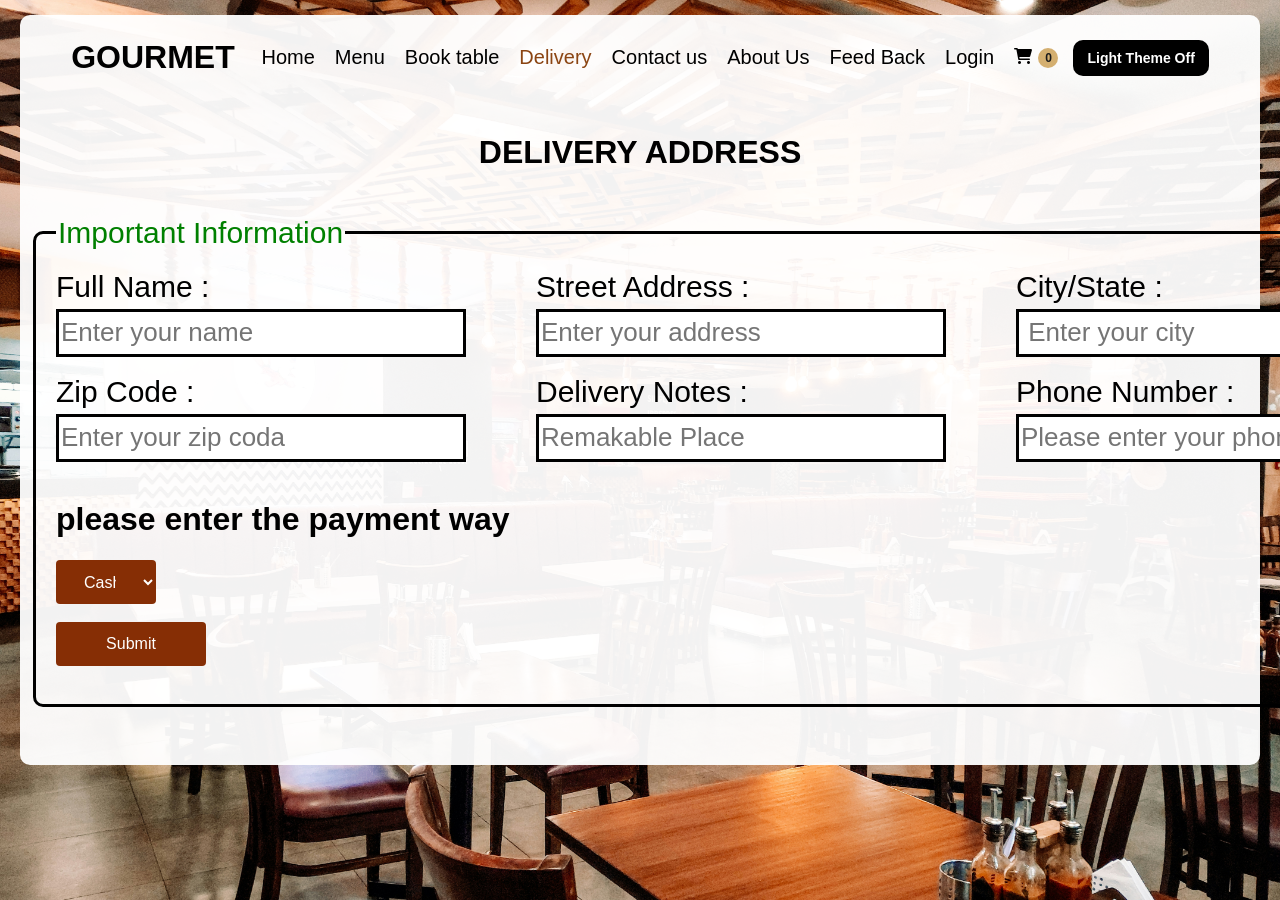
==== delivery.html @ 42bd0d4b "Add files via upload" ====
<!doctype html>
<html lang="en">
  <head>
    <meta charset="UTF-8" />

    <title>delivery</title>
    <meta name="viewport" content="width=device-width, initial-scale=1.0" />
    <link
      rel="stylesheet"
      href="https://cdnjs.cloudflare.com/ajax/libs/font-awesome/6.0.0/css/all.min.css"
    />
    <link rel="stylesheet" href="delivery.css" />
    <link rel="stylesheet" href="light-theme.css" id="light-theme-link" />
    <style>
      body::before {
  height: 750px;
      }
    </style>
  </head>
  <body>
    <header>
      <div class="header-container">
        <div>
          <h1>GOURMET</h1>
        </div>
        <nav>
          <ul>
            <li><a href="index.html">Home</a></li>
            <li><a href="menu.html">Menu</a></li>
            <li><a href="book-table.html">Book table</a></li>
            <li><a class="dev" href="delivery.html">Delivery</a></li>
            <li><a href="contact.html">Contact us</a></li>
            <li><a href="about-us.html">About Us</a></li>
            <li><a href="feed-back.html">Feed Back</a></li>
            <li><a href="login.html">Login</a></li>
          </ul>
        </nav>
        <div class="cart" onclick="window.location.href = 'cart.html'">
          <i class="fa-solid fa-cart-shopping"></i>
          <span id="cart-count">0</span>
        </div>
        <button id="theme-toggle" class="theme-toggle" type="button">
          Light Theme Off
        </button>
      </div>
    </header>
    <h2>Delivery address</h2>

    <br />
    <div>
      <fieldset class="nn">
        <legend class="PP">Important Information</legend>
        <form class="mm">
          <div class="input-row">
            <div class="input-group">
              <label for="1" class="ff">Full Name :</label>
              <input
                class="xx"
                id="1"
                type="text"
                required
                placeholder="Enter your name"
              />
            </div>
            <div class="input-group">
              <label for="2" class="ff">Street Address :</label>
              <input
                class="xx"
                type="text"
                id="2"
                required
                placeholder="Enter your address"
              />
            </div>
            <div class="input-group">
              <label for="3" class="ff">City/State :</label>
              <input
                class="xx"
                id="3"
                type="text"
                required
                placeholder=" Enter your city"
              />
            </div>
          </div>
          <br />
          <div class="input-row">
            <div class="input-group">
              <label for="4" class="ff">Zip Code :</label>
              <input
                class="xx"
                id="4"
                type="text"
                placeholder="Enter your zip coda"
              />
            </div>
            <div class="input-group">
              <label for="5" class="ff">Delivery Notes :</label>
              <input
                class="xx"
                id="5"
                type="text"
                placeholder="Remakable Place"
              />
            </div>
            <div class="input-group">
              <label for="6" class="ff">Phone Number :</label>
              <input
                class="xx"
                id="6"
                type="text"
                required
                placeholder="Please enter your phone number"
              />
            </div>
          </div>
          <br />
          <h1>please enter the payment way</h1>
          <select class="way">
            <option>Cash</option>
            <option>Visa</option>
          </select>
          <br />
          <br />
          <label class="ff" for="8"></label>
          <input class="xy" id="8" type="submit" />
          <br />
        </form>
      </fieldset>
    </div>
    <script src="light-theme.js"></script>
    <script src="cart-badge.js"></script>
  </body>
</html>
---- delivery.css ----
body::before {
  content: "";
  position: absolute;
  top: 15px;
  left: 20px;
  right: 20px;
  background: #000;
  opacity: 0.95;
  z-index: -1;
  border-radius: 10px;
}

body {
  font-family: "Segoe UI", Tahoma, Geneva, Verdana, sans-serif;
  background-image: url(images.jpg);
  background-size: cover;
  color: white;
}
.header-container {
  display: flex;
  justify-content: flex-start;
  align-items: center;
  padding: 10px 5%;
}
ul {
  font-size: 20px;
  display: flex;
  gap: 20px;
  list-style: none;
  margin: 0;
  padding: 0;
  flex-wrap: wrap;
  justify-content: flex-end;
}
ul li a {
  text-align: right;
  width: 100%;
  text-decoration: none;
  color: white;
  font-weight: 500;
}
ul li a:hover {
  color: #404040;
}

nav {
  margin-left: auto;
  margin-right: 20px;
}

/*  my code */

h2 {
  text-transform: uppercase;
  display: flex;
  justify-content: center;
  align-items: center;
  font-size: xx-large;
}
.ff {
  font-size: 30px;
  margin-bottom: 5px;
}
.xx {
  width: 400px;
  height: 40px;
  border: transparent;
  margin-right: 50px;
  font-size: 26px;
}

.xy {
  width: 150px;
  display: flex;
  justify-content: center;
  align-items: center;
  font-size: 40px;
  cursor: pointer;
}
.PP {
  font-size: 30px;
  color: green;
}
.way {
  width: 100px;
  font-size: 30px;
  background-color: #862e05;
  color: white;
  border: none;
  padding: 12.8px 24px;
  font-size: 16px;
  border-radius: 4px;
  cursor: pointer;
  transition: background-color 0.3s;
}

.input-row {
  display: flex;
  gap: 20px;
}
.input-group {
  display: flex;
  flex-direction: column;
}
.nn {
  border: solid white;
  border-radius: 10px;
  margin-left: 25px;
  margin-right: 25px;
  margin-bottom: 20px;
  padding: 20px;
  gap: 40px;
}
.dev {
  color: saddlebrown;
}
.theme-toggle {
  margin-left: 15px;
  padding: 10px 14px;
  border: none;
  border-radius: 10px;
  background: white;
  color: black;
  font-weight: 600;
  font-size: 14px;
  cursor: pointer;
}
.theme-toggle:hover {
  opacity: 0.9;
}
.xy {
  background-color: #862e05;
  color: white;
  border: none;
  padding: 12.8px 24px;
  font-size: 16px;
  border-radius: 4px;
  cursor: pointer;
  transition: background-color 0.3s;
}

.toast {
  position: fixed;
  bottom: 30px;
  right: 30px;
  background: linear-gradient(135deg, #d4af70, #b8954e);
  color: #1a1a1a;
  padding: 14px 22px;
  border-radius: 10px;
  font-weight: 700;
  font-size: 0.95rem;
  z-index: 9999;
  display: none;
  animation: toastIn 0.3s ease;
}
@keyframes toastIn {
  from {
    opacity: 0;
    transform: translateY(20px);
  }
  to {
    opacity: 1;
    transform: translateY(0);
  }
}

@keyframes pulse {
  0% {
    transform: scale(1);
  }
  50% {
    transform: scale(1.4);
  }
  100% {
    transform: scale(1);
  }
}
.cart span.pulse {
  animation: pulse 0.4s ease;
}

.cart {
  cursor: pointer;
}
.cart span {
  background: #d4af70;
  color: #1a1a1a;
  border-radius: 50%;
  width: 20px;
  height: 20px;
  display: inline-flex;
  align-items: center;
  justify-content: center;
  font-size: 0.75rem;
  font-weight: bold;
  margin-left: 2px;
}
---- light-theme.css ----
body::before {
  content: "";
  position: absolute;
  top: 15px;
  left: 20px;
  right: 20px;
  height: 1200px;
  background: white;
  opacity: 0.95;
  z-index: -1;
  border-radius: 10px;
}
* {
  color: black;
}
body {
  font-family: "Segoe UI", Tahoma, Geneva, Verdana, sans-serif;
  background-image: url(images.jpg);
  background-size: cover;
  color: black;
}
.header-container {
  display: flex;
  justify-content: flex-start;
  align-items: center;
  padding: 10px 5%;
}
ul {
  font-size: 20px;
  display: flex;
  gap: 20px;
  list-style: none;
  margin: 0;
  padding: 0;
  flex-wrap: wrap;
  justify-content: flex-end;
}
ul li a {
  text-align: right;
  width: 100%;
  text-decoration: none;
  color: black;
  font-weight: 500;
}
ul li a:hover {
  color: #404040;
}

nav {
  margin-left: auto;
  margin-right: 20px;
}

h1,
p,
h2,
li {
  color: black;
}
.nn,
.xx {
  border: solid black;
}
.container {
  background-color: #ababab92;
  box-shadow: 0 0 3px black;
}

.main-content article {
  background-color: white;
}

.main-content article h3 {
  font-size: 1.7rem;
  color: black;
  margin-bottom: 6px;
}
.main-content article p {
  color: black;
  line-height: 1.7;
  font-size: 1.3rem;
}

.theme-toggle {
  background: black;
  color: white;
}
.cards-grid  {
  background-color: white;
}
.cart-item , .cart-summary {
  background-color: rgba(174, 174, 174, 0.639);
}
form input , select, button {
  background-color: white;
  color: black;
  border-color: black;
}
input[type="date"] {
  color-scheme: light;
}

.toast {
  position: fixed;
  bottom: 30px; right: 30px;
  background: linear-gradient(135deg, #d4af70, #b8954e);
  color: #1a1a1a;
  padding: 14px 22px;
  border-radius: 10px;
  font-weight: 700;
  font-size: 0.95rem;
  z-index: 9999;
  display: none;
  animation: toastIn 0.3s ease;
}
@keyframes toastIn {
  from { opacity: 0; transform: translateY(20px); }
  to { opacity: 1; transform: translateY(0); }
}

@keyframes pulse {
  0% { transform: scale(1); }
  50% { transform: scale(1.4); }
  100% { transform: scale(1); }
}
.cart span.pulse { animation: pulse 0.4s ease; }

.cart { cursor: pointer; }
.cart span {
  background: #d4af70;
  color: #1a1a1a;
  border-radius: 50%;
  width: 20px; height: 20px;
  display: inline-flex; align-items: center; justify-content: center;
  font-size: 0.75rem;
  font-weight: bold;
  margin-left: 2px;
}
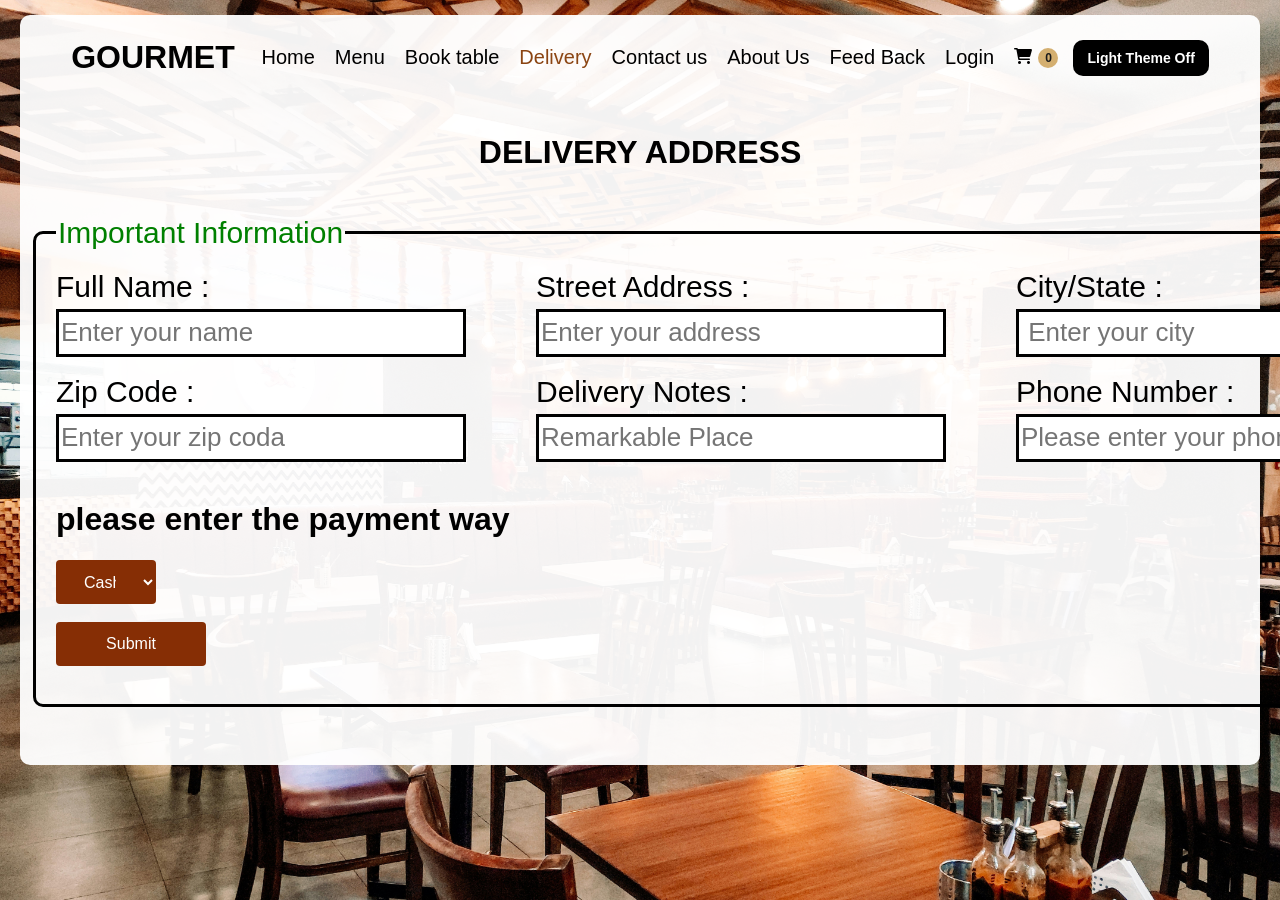
==== commit 430e47e4: "Fix HTML encoding issues in delivery.html" ====
--- a/delivery.html
+++ b/delivery.html
@@ -100,7 +100,7 @@
                 class="xx"
                 id="5"
                 type="text"
-                placeholder="Remakable Place"
+                placeholder="Remarkable Place"
               />
             </div>
             <div class="input-group">
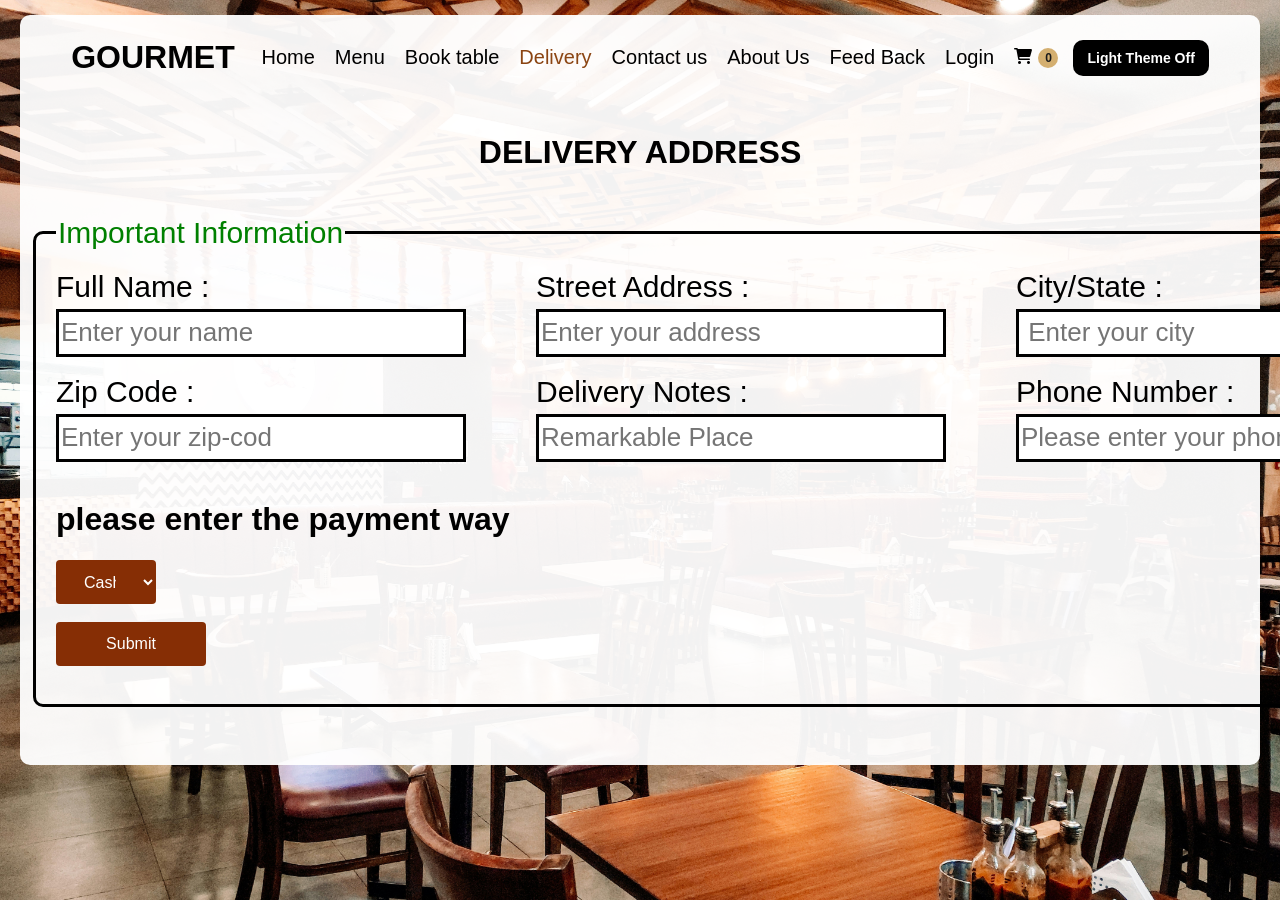
==== commit ee05d712: "Update delivery.html" ====
--- a/delivery.html
+++ b/delivery.html
@@ -91,7 +91,7 @@
                 class="xx"
                 id="4"
                 type="text"
-                placeholder="Enter your zip coda"
+                placeholder="Enter your zip-cod"
               />
             </div>
             <div class="input-group">
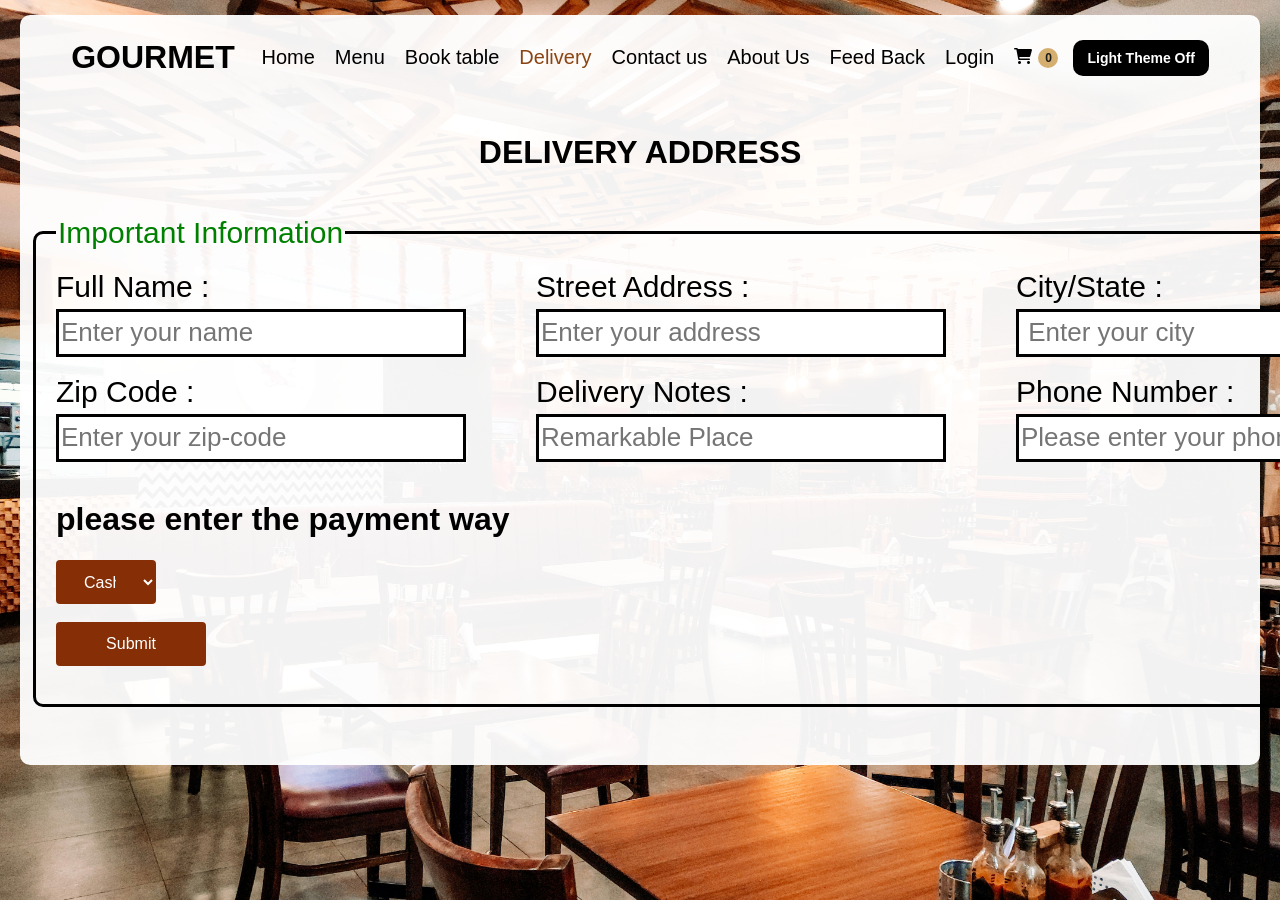
==== commit 450be339: "Update delivery.html" ====
--- a/delivery.html
+++ b/delivery.html
@@ -91,7 +91,7 @@
                 class="xx"
                 id="4"
                 type="text"
-                placeholder="Enter your zip-cod"
+                placeholder="Enter your zip-code"
               />
             </div>
             <div class="input-group">
